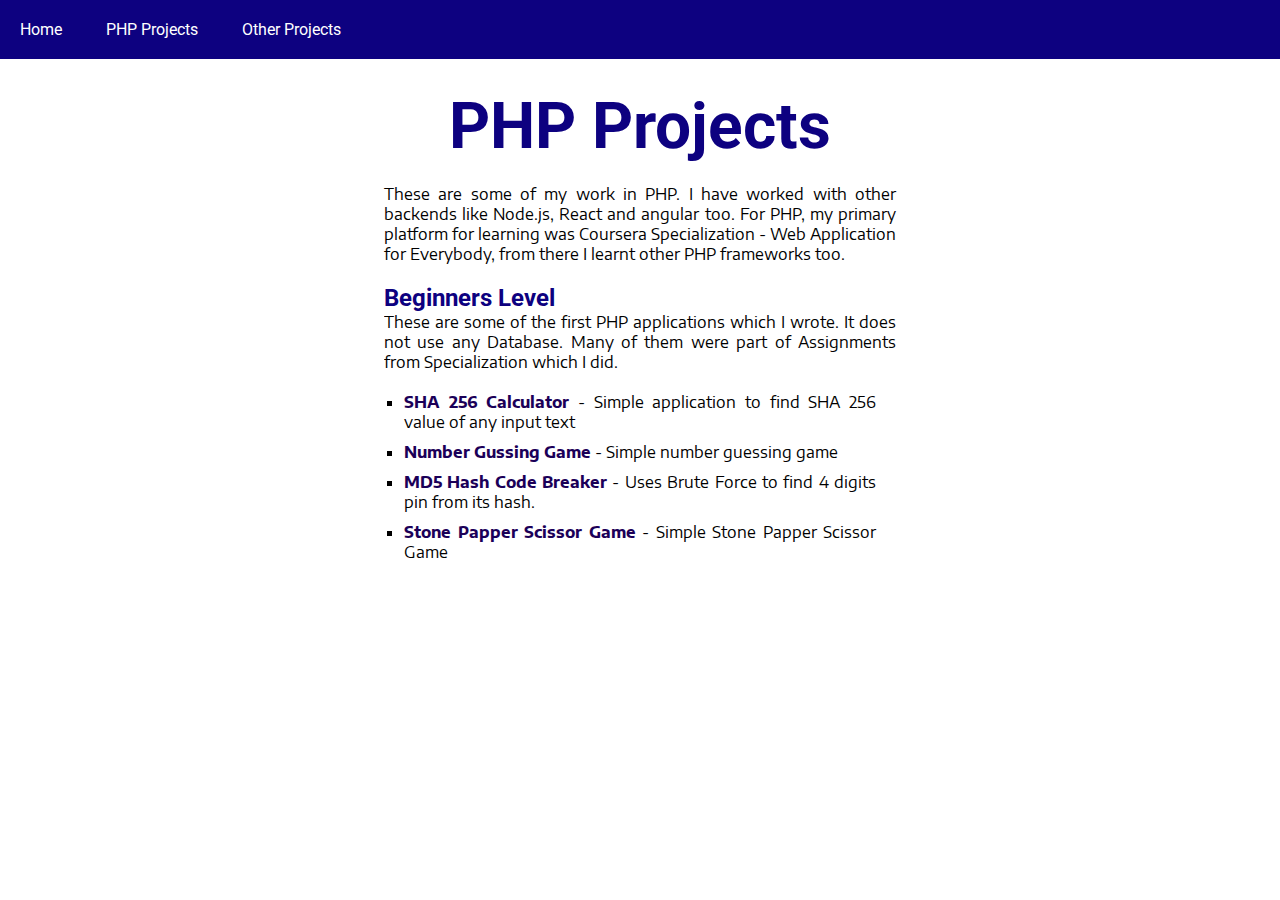
==== index.html @ cd7dd982 "Created repo and added all files" ====
<!DOCTYPE html>
<html lang="en">

<head>
    <meta charset="UTF-8">
    <meta http-equiv="X-UA-Compatible" content="IE=edge">
    <meta name="viewport" content="width=device-width, initial-scale=1.0">
    <title>My PHP Projects</title>
    <link rel="stylesheet" href="./Styles/style.css">
</head>

<body>
    <nav>
        <ul>
            <li>
                <a href="https://jimmyahalpara.github.io">Home</a>
            </li>
            <li>
                <a href="index.html">PHP Projects</a>
            </li>
            <li>
                <a href="https://jimmyahalpara.github.io">Other Projects</a>
            </li>
        </ul>
    </nav>
    <div class="mainContent">
        <h1>
            PHP Projects
        </h1>
        <div class="description">
            These are some of my work in PHP. I have worked with other backends like Node.js, React and angular too. For PHP, my primary platform for learning was Coursera Specialization - Web Application for Everybody, from there I learnt other PHP frameworks too.
        </div>
        <h1>
            <h2>
                Beginners Level
            </h2>
            <div class="description">
                These are some of the first PHP applications which I wrote. It does not use any Database. Many of them were part of Assignments from Specialization which I did.
            </div>
            <ul class="projectList">
                <li><a href="sha256Calculator/sha256CalculatorHomepage.html">SHA 256 Calculator</a> - Simple application to find SHA 256 value of any input text
                </li>
                <li><a href="numberGussingGame/numberGussingGameHomepage.html">Number Gussing Game</a> - Simple number guessing game
                </li>
                <li><a href="MD5Breaker/MD5BreakerHomepage.html">MD5 Hash Code Breaker</a> - Uses Brute Force to find 4 digits pin from its hash.
                </li>
                <li><a href="StonePapperScissor/StonePaperScissorHomepage.html">Stone Papper Scissor Game</a> - Simple Stone Papper Scissor Game
                </li>
            </ul>
        </h1>
    </div>
</body>

</html>
---- Styles/style.css ----
@import url('https://fonts.googleapis.com/css2?family=Roboto:ital,wght@0,100;0,300;0,400;0,500;0,700;0,900;1,100;1,300;1,400;1,700;1,900&display=swap');
@import url('https://fonts.googleapis.com/css2?family=Encode+Sans+Semi+Expanded:wght@200;400;600&display=swap');
* {
    padding: 0;
    margin: 0;
    box-sizing: border-box;
}

body {
    font-family: 'Roboto', sans-serif;
    margin-bottom: 20%;
}

nav {
    background-color: rgb(13, 1, 128);
}

nav li {
    list-style: none;
    display: inline-block;
    padding: 10px;
    margin: 10px;
}

nav a {
    text-decoration: none;
    color: white;
}

nav a:hover {
    color: rgb(96, 93, 126);
    /* text-shadow: -2px -2px 2px white, -2px 2px 2px white, 2px 2px 2px white, 2px 2px 2px white; */
}

.mainContent {
    /* text-align: center; */
    padding: 10px 30%;
    text-align: justify;
}

.mainContent a {
    color: rgb(27, 0, 88);
    font-weight: bolder;
    text-decoration: none;
}

.mainContent a:hover {
    color: red;
}

.description {
    font-family: 'Encode Sans Semi Expanded', sans-serif;
    /* font-weight: bold; */
    /* font-size: 0.9em; */
}

h1 {
    font-size: 4em;
    text-align: center;
    color: rgb(13, 1, 128);
    margin: 20px 10px;
}

h2 {
    color: rgb(13, 1, 128);
}

.projectList {
    font-family: 'Encode Sans Semi Expanded', sans-serif;
    /* font-weight: bold; */
    padding: 10px 20px;
    list-style: square;
}

.projectList li {
    margin: 10px 0;
}

form {
    margin: 20px 20px;
    font-family: 'Encode Sans Semi Expanded', sans-serif;
}

form input {
    outline: none;
}

form button {
    margin: 5px 5px;
    padding: 5px 5px;
}

code {
    font-weight: bold;
    display: block;
    margin: 10px 10px;
}

.button {
    margin: 10px 10px;
    text-align: center;
}

.button a {
    background-color: rgb(13, 1, 128);
    color: white;
    padding: 10px 10px;
    margin: 5px 5px;
    border: 2px solid rgb(13, 1, 128);
    display: inline-block;
}

.button a:hover {
    background-color: white;
    color: rgb(13, 1, 128);
}

.screenshotContainer {
    display: flex;
    justify-content: center;
    align-items: center;
    flex-direction: column;
}

.screenshotContainer img {
    width: 100%;
    border: 2px solid rgb(13, 1, 128);
    border-radius: 5px;
    margin: 5px 5px;
    transition: width 0.5s;
}

.screenshotContainer img:hover {
    width: 200%;
}
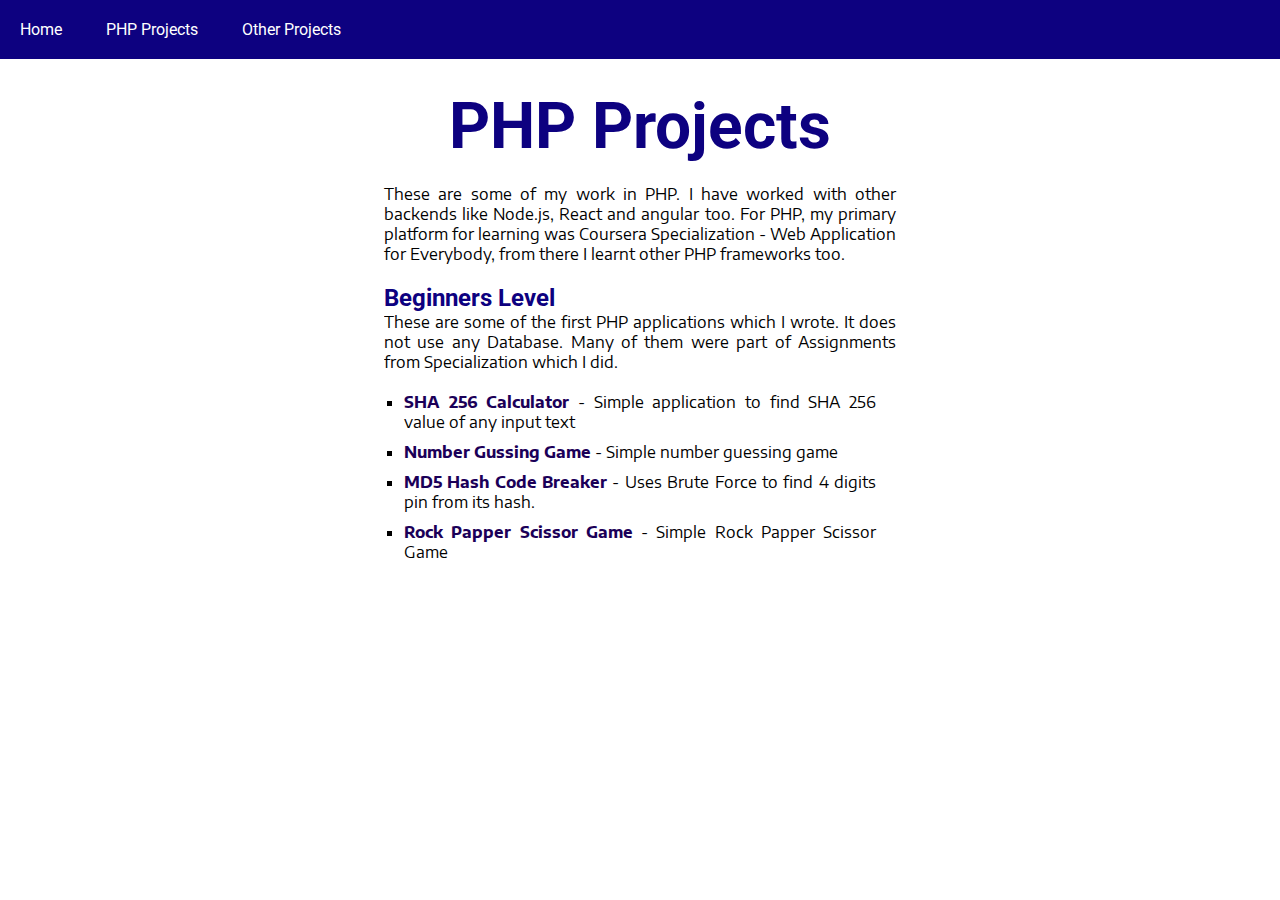
==== commit 2bc4f2db: "Updated Spelling - from Stone to Rock in index.html" ====
--- a/index.html
+++ b/index.html
@@ -44,7 +44,7 @@
                 </li>
                 <li><a href="MD5Breaker/MD5BreakerHomepage.html">MD5 Hash Code Breaker</a> - Uses Brute Force to find 4 digits pin from its hash.
                 </li>
-                <li><a href="StonePapperScissor/StonePaperScissorHomepage.html">Stone Papper Scissor Game</a> - Simple Stone Papper Scissor Game
+                <li><a href="StonePapperScissor/StonePaperScissorHomepage.html">Rock Papper Scissor Game</a> - Simple Rock Papper Scissor Game
                 </li>
             </ul>
         </h1>
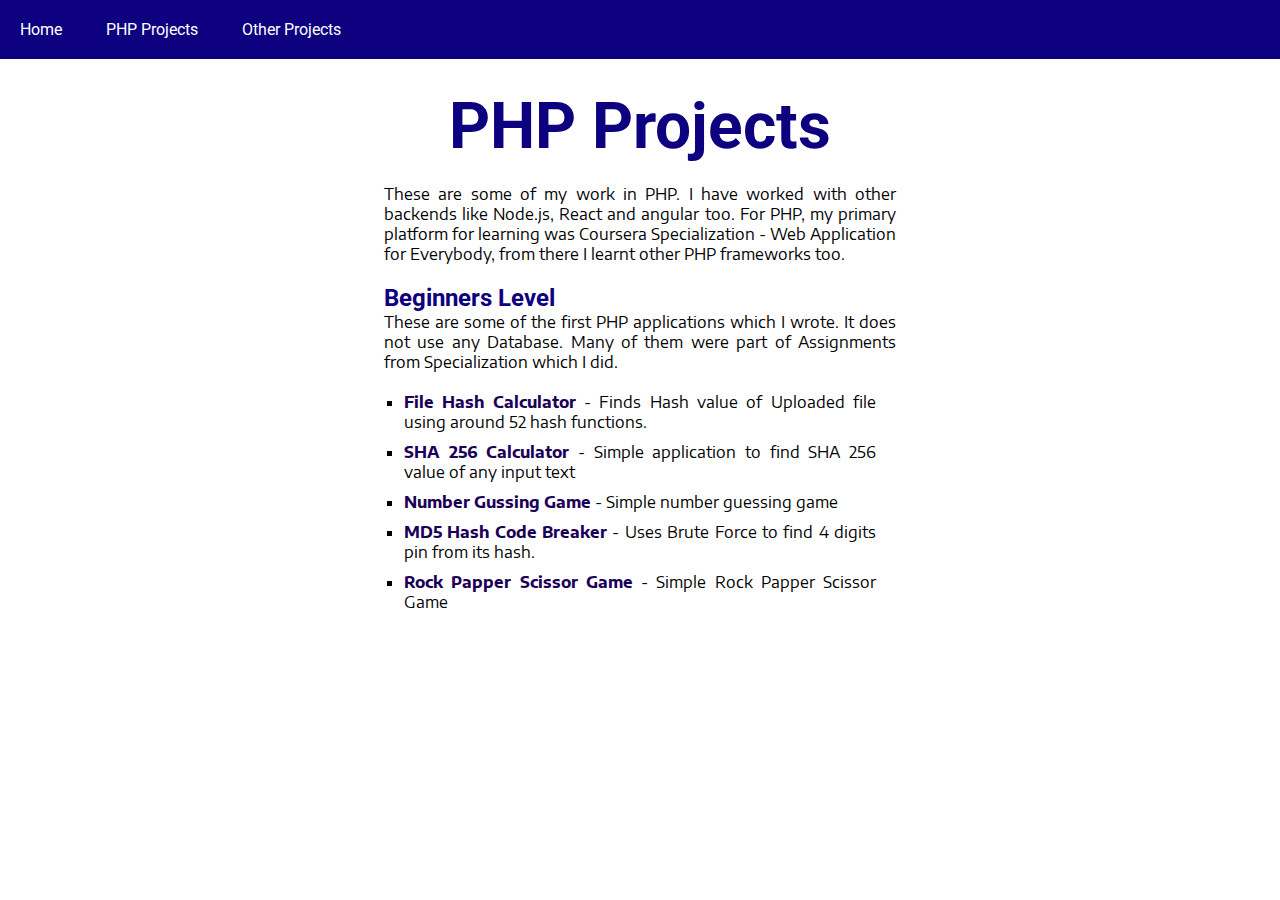
==== commit a1c90b54: "added new application - File Hash Calculator" ====
--- a/index.html
+++ b/index.html
@@ -38,6 +38,8 @@
                 These are some of the first PHP applications which I wrote. It does not use any Database. Many of them were part of Assignments from Specialization which I did.
             </div>
             <ul class="projectList">
+                <li><a href="FileHashCalculator/fileHashCalculatorHomepage.html">File Hash Calculator</a> - Finds Hash value of Uploaded file using around 52 hash functions.
+                </li>
                 <li><a href="sha256Calculator/sha256CalculatorHomepage.html">SHA 256 Calculator</a> - Simple application to find SHA 256 value of any input text
                 </li>
                 <li><a href="numberGussingGame/numberGussingGameHomepage.html">Number Gussing Game</a> - Simple number guessing game
--- a/Styles/style.css
+++ b/Styles/style.css
@@ -132,4 +132,8 @@
 
 .screenshotContainer img:hover {
     width: 200%;
+}
+
+.preContainer {
+    overflow: scroll;
 }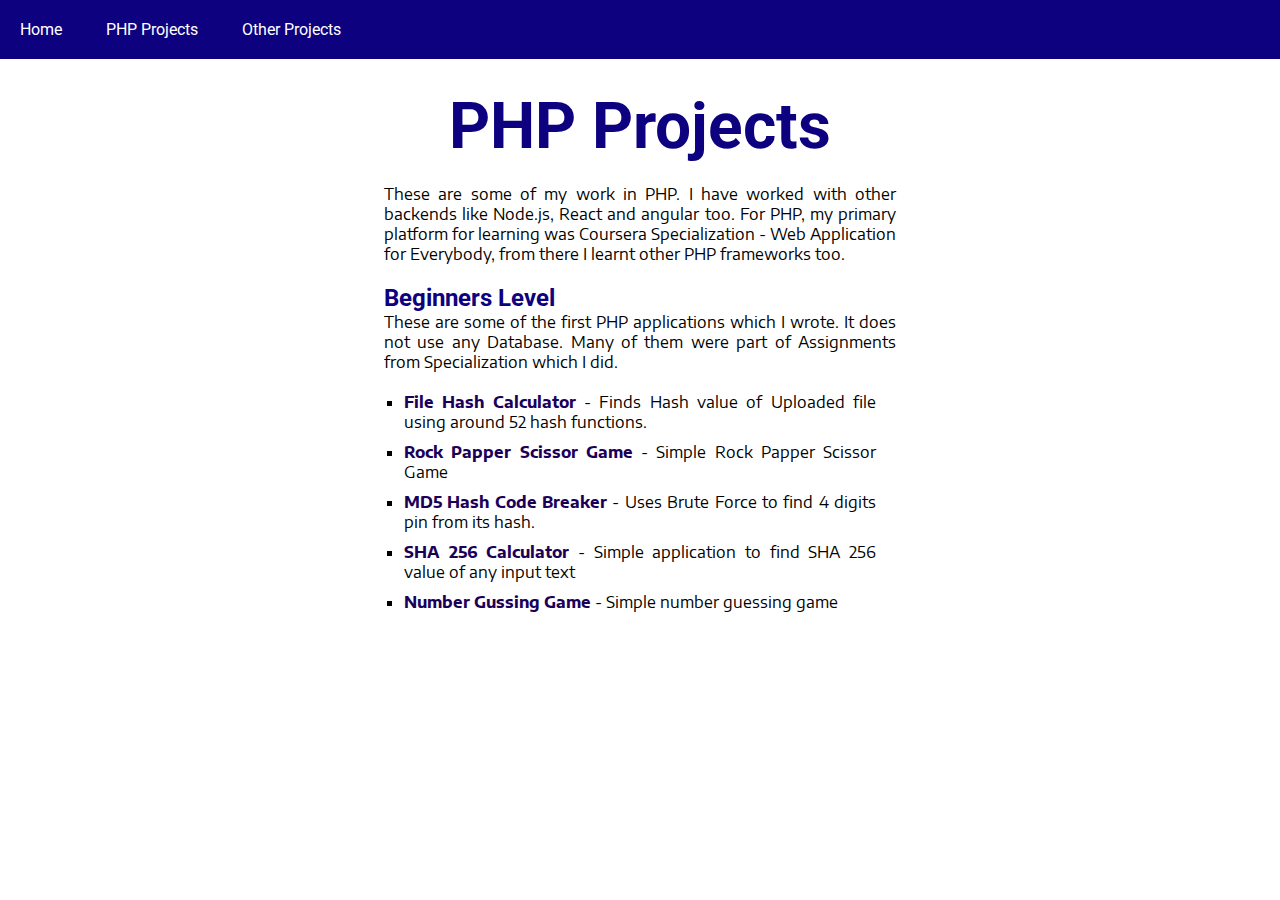
==== commit 372c62f9: "Changed order of beginners level projects, and changed submit image to submit file in file hash calc" ====
--- a/index.html
+++ b/index.html
@@ -40,13 +40,13 @@
             <ul class="projectList">
                 <li><a href="FileHashCalculator/fileHashCalculatorHomepage.html">File Hash Calculator</a> - Finds Hash value of Uploaded file using around 52 hash functions.
                 </li>
+                <li><a href="StonePapperScissor/StonePaperScissorHomepage.html">Rock Papper Scissor Game</a> - Simple Rock Papper Scissor Game
+                </li>
+                <li><a href="MD5Breaker/MD5BreakerHomepage.html">MD5 Hash Code Breaker</a> - Uses Brute Force to find 4 digits pin from its hash.
+                </li>
                 <li><a href="sha256Calculator/sha256CalculatorHomepage.html">SHA 256 Calculator</a> - Simple application to find SHA 256 value of any input text
                 </li>
                 <li><a href="numberGussingGame/numberGussingGameHomepage.html">Number Gussing Game</a> - Simple number guessing game
-                </li>
-                <li><a href="MD5Breaker/MD5BreakerHomepage.html">MD5 Hash Code Breaker</a> - Uses Brute Force to find 4 digits pin from its hash.
-                </li>
-                <li><a href="StonePapperScissor/StonePaperScissorHomepage.html">Rock Papper Scissor Game</a> - Simple Rock Papper Scissor Game
                 </li>
             </ul>
         </h1>
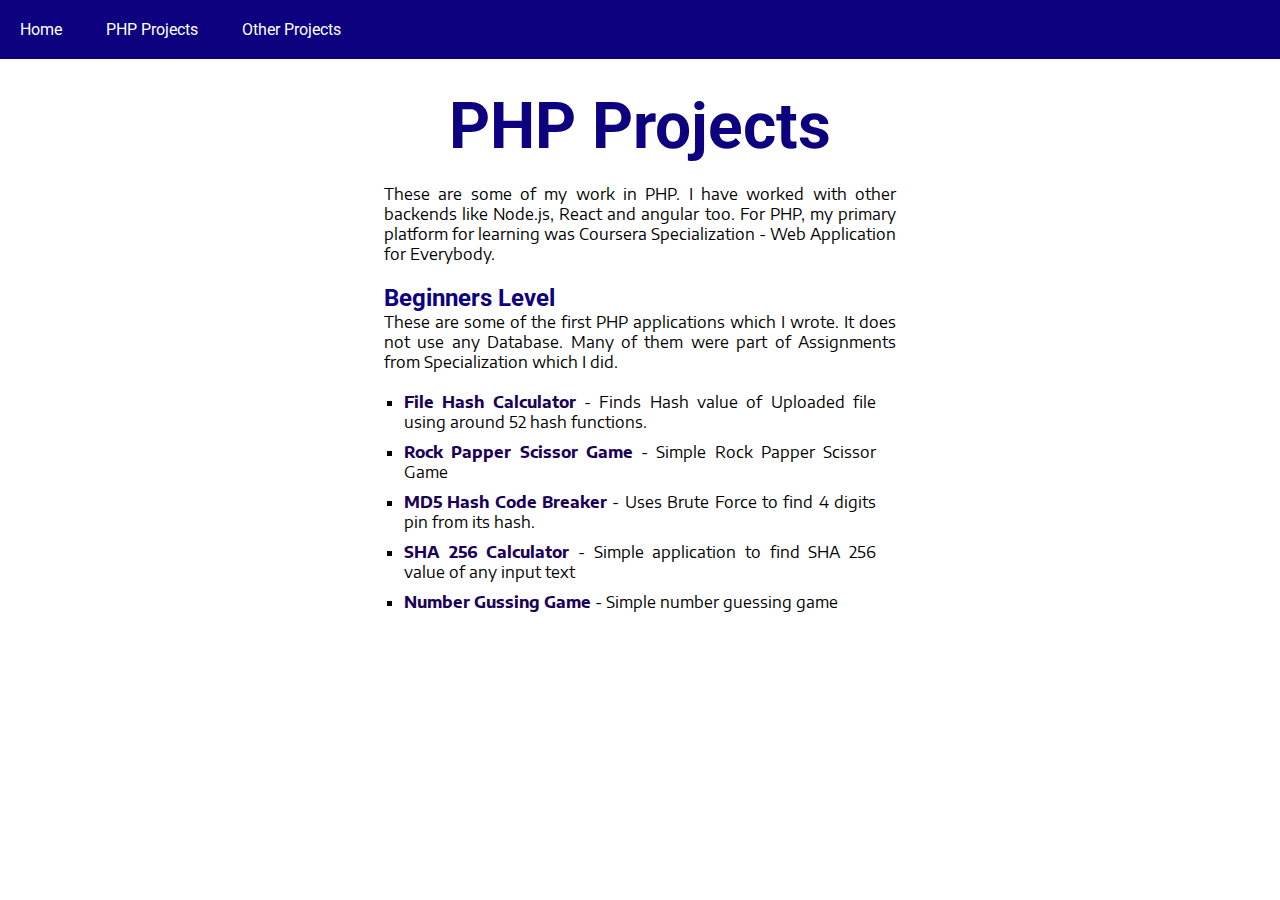
==== commit 11ba7765: "First details" ====
--- a/index.html
+++ b/index.html
@@ -28,7 +28,7 @@
             PHP Projects
         </h1>
         <div class="description">
-            These are some of my work in PHP. I have worked with other backends like Node.js, React and angular too. For PHP, my primary platform for learning was Coursera Specialization - Web Application for Everybody, from there I learnt other PHP frameworks too.
+            These are some of my work in PHP. I have worked with other backends like Node.js, React and angular too. For PHP, my primary platform for learning was Coursera Specialization - Web Application for Everybody.
         </div>
         <h1>
             <h2>
